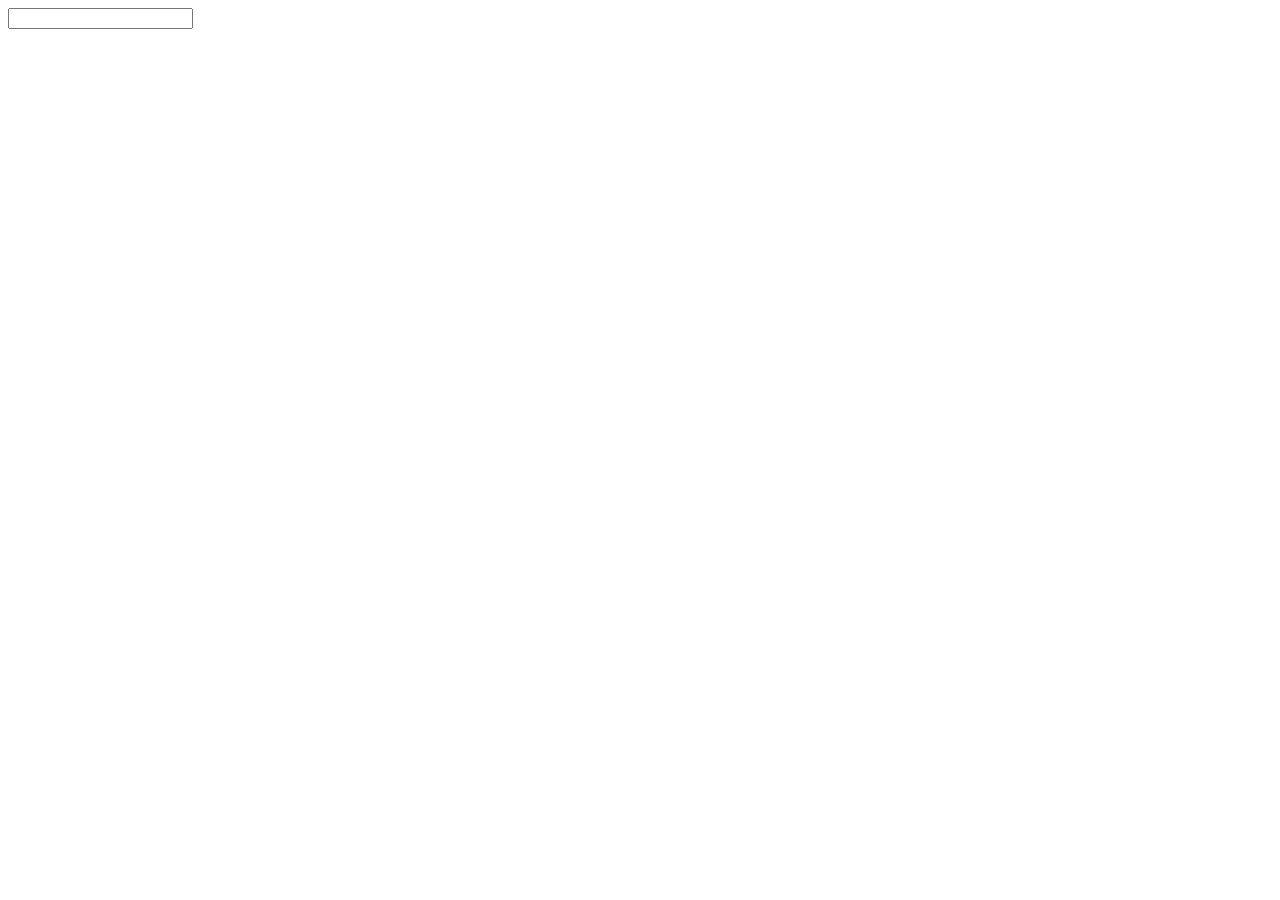
==== Calculator/index.html @ 00757aba "added the basic setup for the calculator" ====
<!DOCTYPE html>
<html lang="en">
<head>
    <meta charset="UTF-8">
    <meta name="viewport" content="width=device-width, initial-scale=1.0">
    <title>Calculator</title>
    <link rel="stylesheet" href="./style.css">
</head>
<body>
    <div class="mainContainer">
        <input type="text" id="inputContainer">
    </div>
    <script src="./script.js"></script>
</body>
</html>
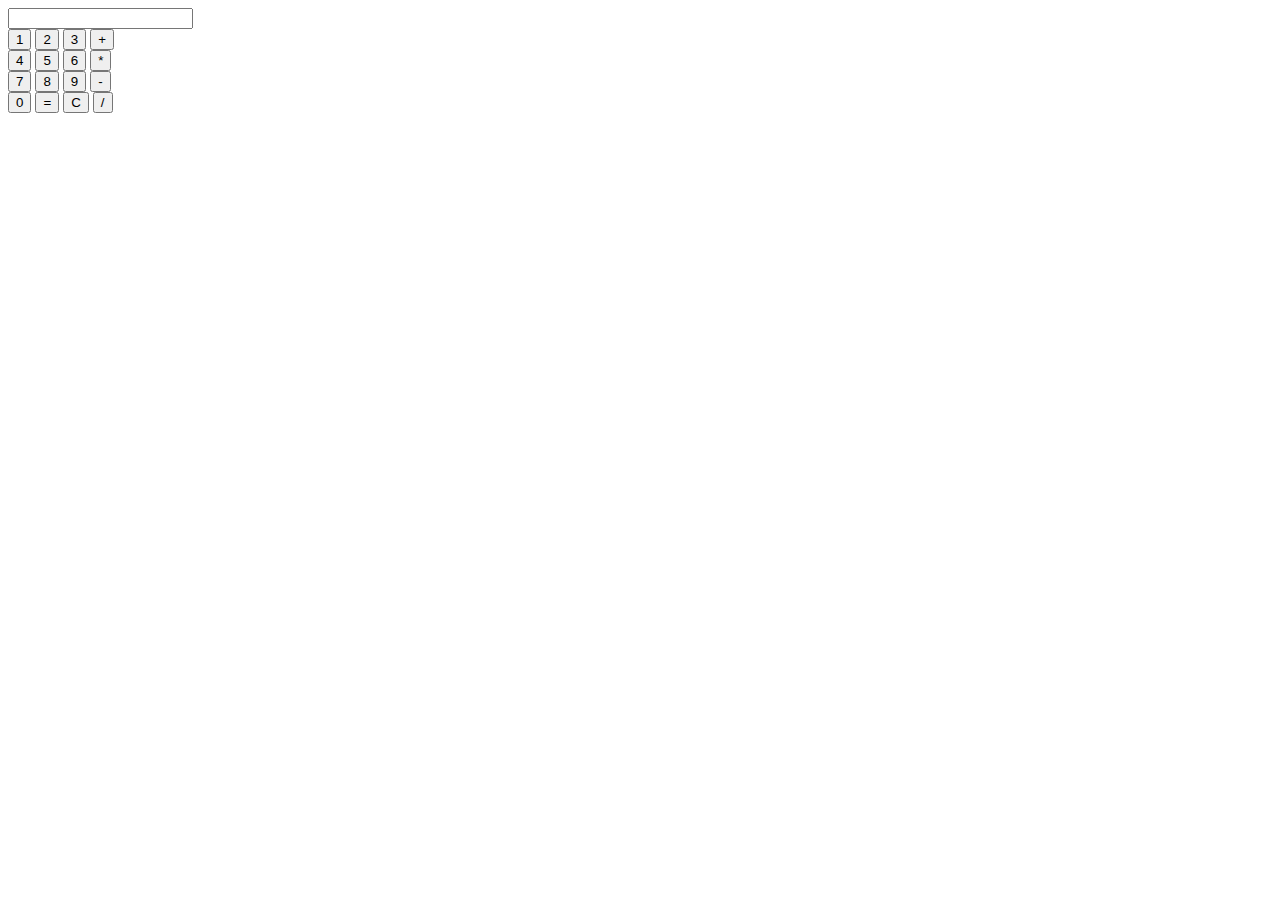
==== commit d3a8b2b8: "added the basic structure for calculator in index.html" ====
--- a/Calculator/index.html
+++ b/Calculator/index.html
@@ -9,6 +9,32 @@
 <body>
     <div class="mainContainer">
         <input type="text" id="inputContainer">
+        <div class="buttonContainer">
+            <div class="row-1">
+                <button class ="button" id="one">1</button>
+                <button class ="button" id="two">2</button>
+                <button class ="button" id="three">3</button>
+                <button class ="button" id="sum">+</button>
+            </div>
+            <div class="row-2">
+                <button class ="button" id="four">4</button>
+                <button class ="button" id="five">5</button>
+                <button class ="button" id="six">6</button>
+                <button class ="button" id="multiply">*</button>
+            </div>
+            <div class="row-3">
+                <button class ="button" id="seven">7</button>
+                <button class ="button" id="eight">8</button>
+                <button class ="button" id="nine">9</button>
+                <button class ="button" id="sub">-</button>
+            </div>
+            <div class="row-4">
+                <button class ="button" id="zero">0</button>
+                <button class ="button" id="equal">=</button>
+                <button class ="button" id="clear">C</button>
+                <button class ="button" id="divide">/</button>
+            </div>
+        </div>
     </div>
     <script src="./script.js"></script>
 </body>
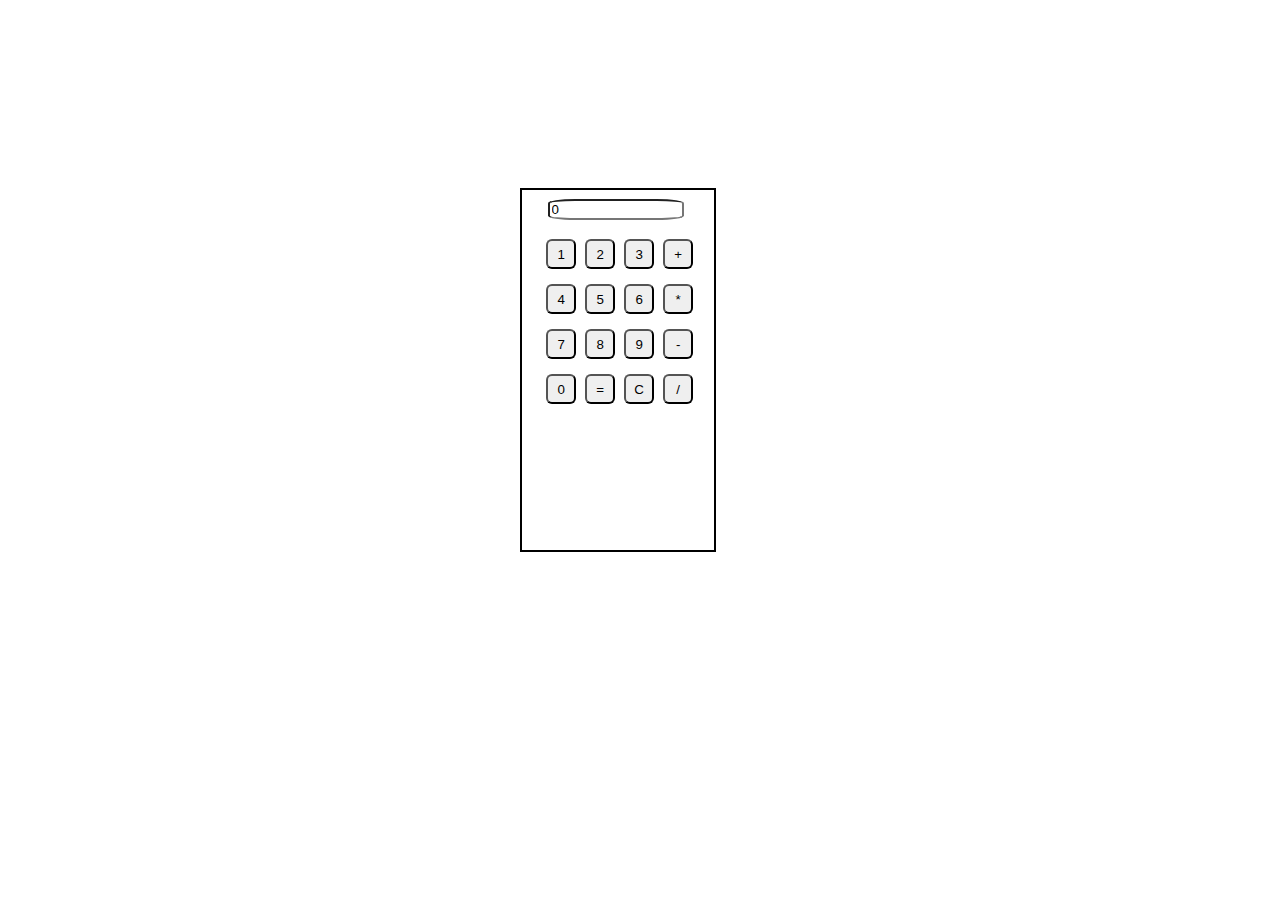
==== commit f8907ae1: "added the function for each button" ====
--- a/Calculator/index.html
+++ b/Calculator/index.html
@@ -8,7 +8,7 @@
 </head>
 <body>
     <div class="mainContainer">
-        <input type="text" id="inputContainer">
+        <input type="text" id="inputContainer" value="0">
         <div class="buttonContainer">
             <div class="row-1">
                 <button class ="button" id="one">1</button>
--- a/Calculator/style.css
+++ b/Calculator/style.css
@@ -0,0 +1,32 @@
+.mainContainer{
+    height:40vh;
+    width:15vw;
+    border:2px solid black;
+    position:relative;
+    left:40vw;
+    top:20vh;
+}
+
+#inputContainer{
+    width:10vw;
+    position: relative;
+    left:2vw;
+    top:1vh;
+    border-radius: 20%;
+}
+
+.buttonContainer{
+    position: relative;
+    top:2vh;
+    left:1.5vw;
+}
+
+.button{
+    width:30px;
+    height:30px;
+    border-radius: 20%;
+    position: relative;
+    margin-top:10px;
+    margin-left:5px;
+    margin-bottom: 5px;
+}